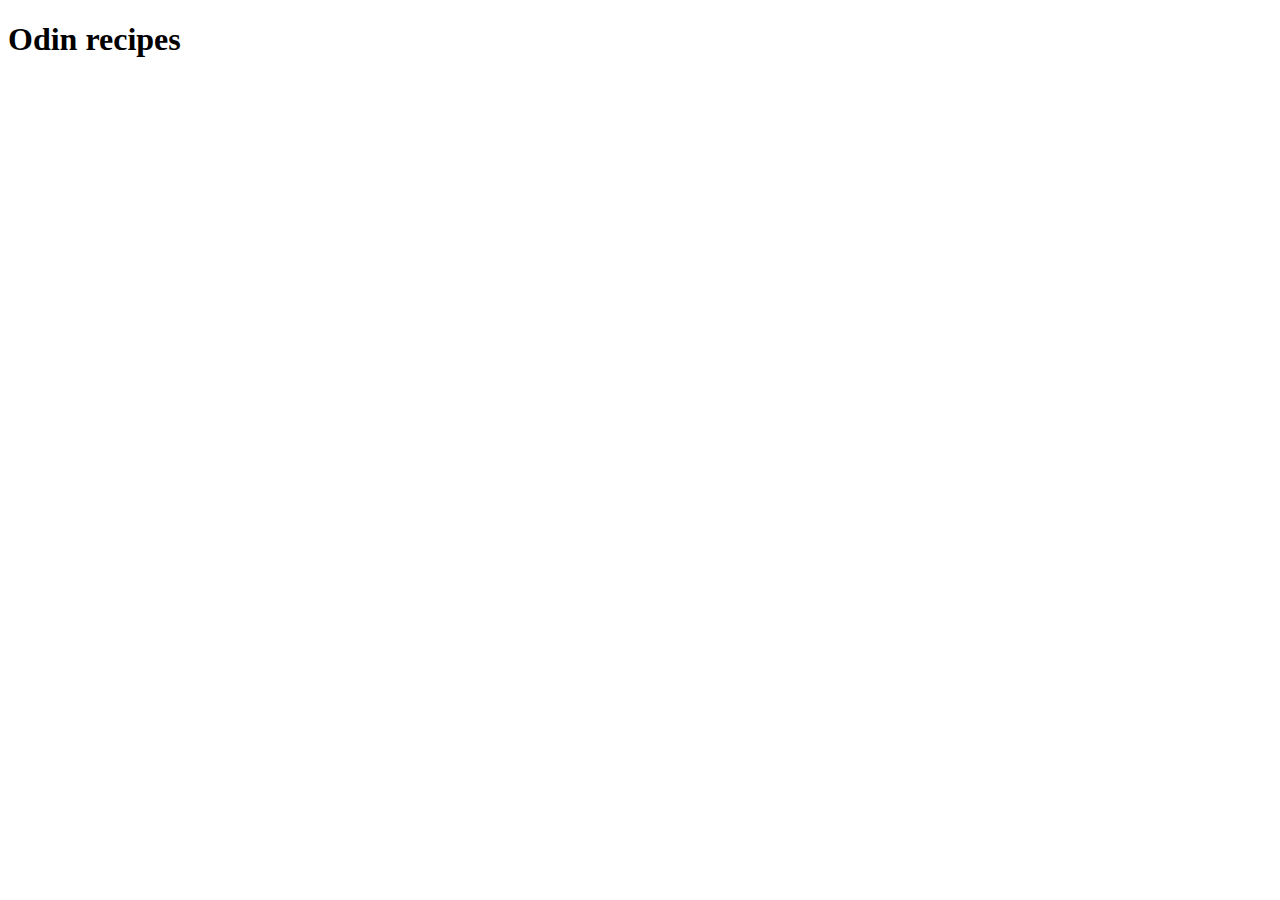
==== index.html @ a5623083 "Add index.html" ====
<!DOCTYPE html>
<html lang="en">
    <head>
        <meta charset="UTF-8">
        <title>Odin Recipes example website</title>
    </head>

    <body>
        <h1>Odin recipes</h1>
    </body>
</html>
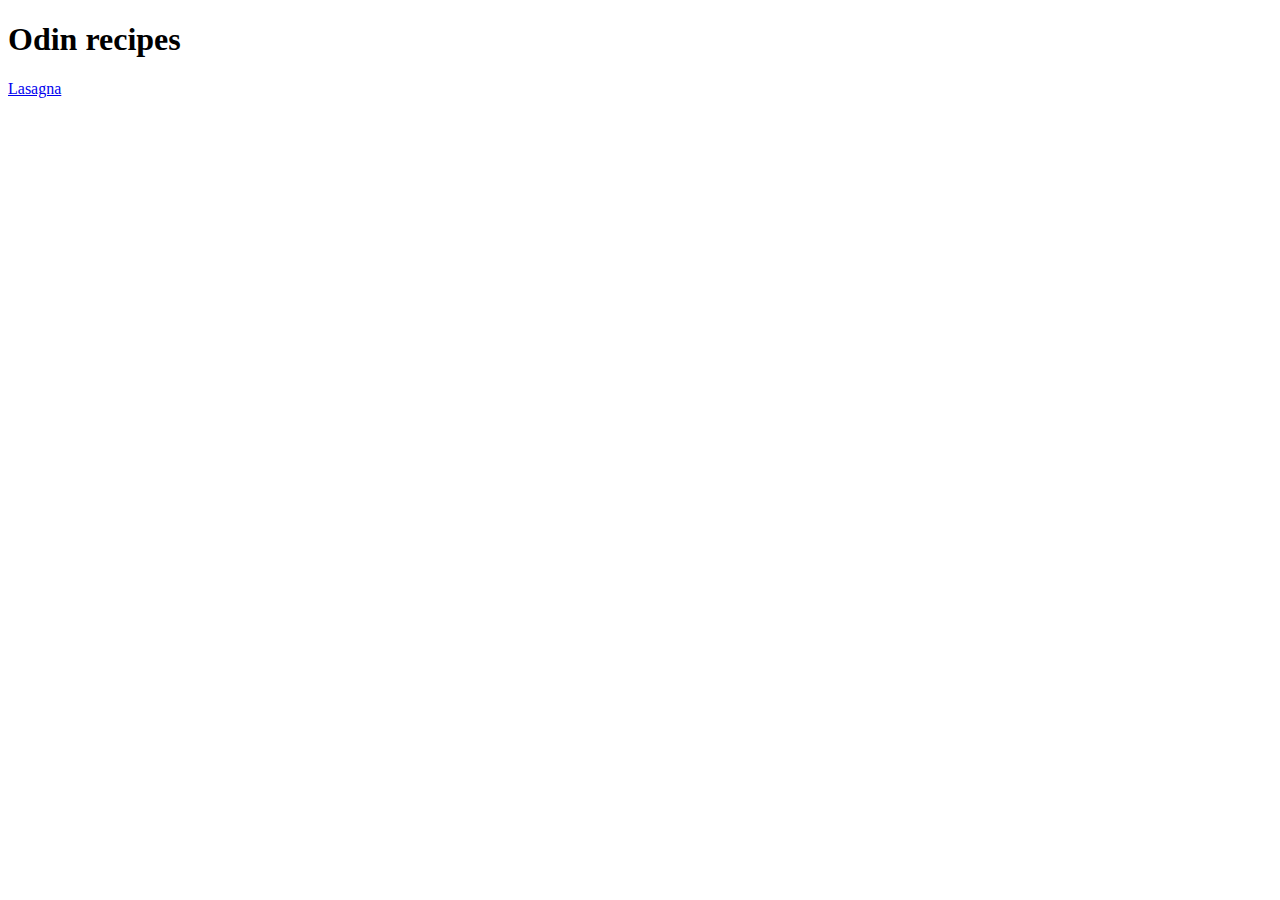
==== commit b6f70419: "Add lasagna recipe" ====
--- a/index.html
+++ b/index.html
@@ -7,5 +7,6 @@
 
     <body>
         <h1>Odin recipes</h1>
+        <a href="./recipes/lasagna.html">Lasagna</a>
     </body>
 </html>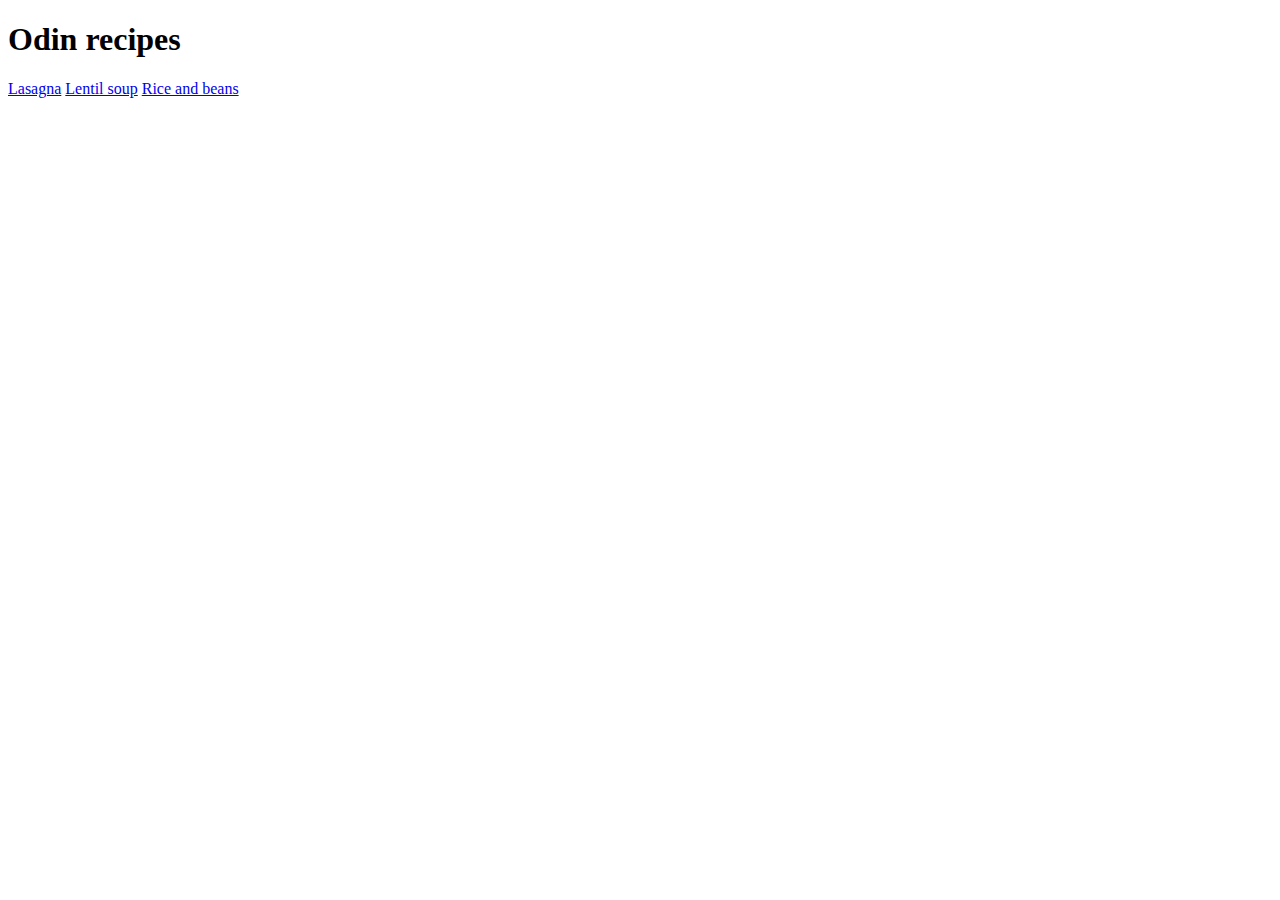
==== commit d6ee6e5d: "Add images to the recipes" ====
--- a/index.html
+++ b/index.html
@@ -8,5 +8,7 @@
     <body>
         <h1>Odin recipes</h1>
         <a href="./recipes/lasagna.html">Lasagna</a>
+        <a href="./recipes/lentil-soup.html">Lentil soup</a>
+        <a href="./recipes/rice-and-beans.html">Rice and beans</a>
     </body>
 </html>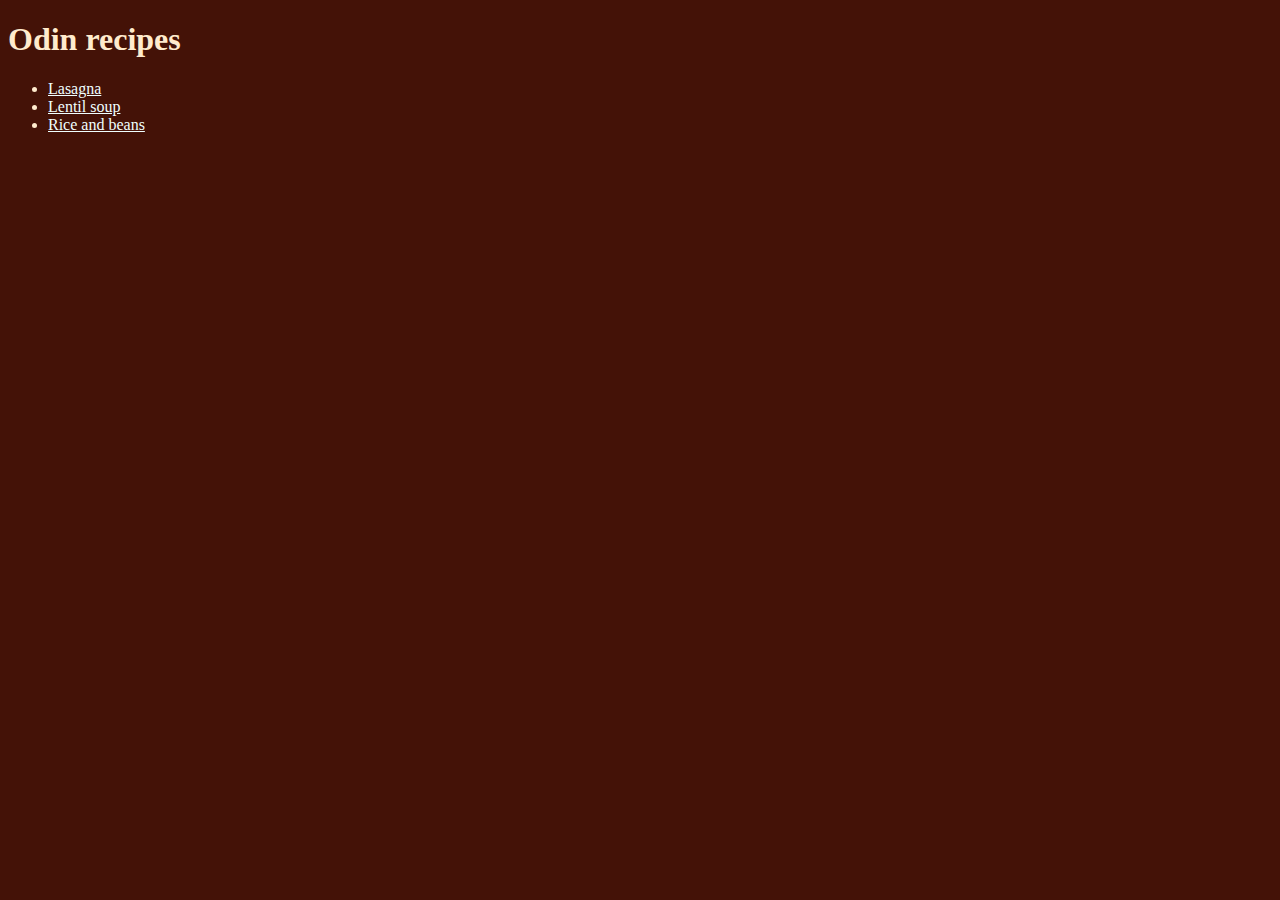
==== commit 126590cb: "Add some simple styling" ====
--- a/index.html
+++ b/index.html
@@ -1,14 +1,19 @@
 <!DOCTYPE html>
 <html lang="en">
-    <head>
-        <meta charset="UTF-8">
-        <title>Odin Recipes example website</title>
-    </head>
 
-    <body>
-        <h1>Odin recipes</h1>
-        <a href="./recipes/lasagna.html">Lasagna</a>
-        <a href="./recipes/lentil-soup.html">Lentil soup</a>
-        <a href="./recipes/rice-and-beans.html">Rice and beans</a>
-    </body>
+<head>
+    <meta charset="UTF-8">
+    <link rel="stylesheet" href="styles.css">
+    <title>Odin Recipes example website</title>
+</head>
+
+<body>
+    <h1>Odin recipes</h1>
+    <ul>
+        <li><a href="./recipes/lasagna.html">Lasagna</a></li>
+        <li><a href="./recipes/lentil-soup.html">Lentil soup</a></li>
+        <li><a href="./recipes/rice-and-beans.html">Rice and beans</a></li>
+    </ul>
+</body>
+
 </html>--- a/styles.css
+++ b/styles.css
@@ -0,0 +1,8 @@
+body {
+    background-color: #441207;
+    color:blanchedalmond;
+}
+
+a {
+    color:azure;
+}